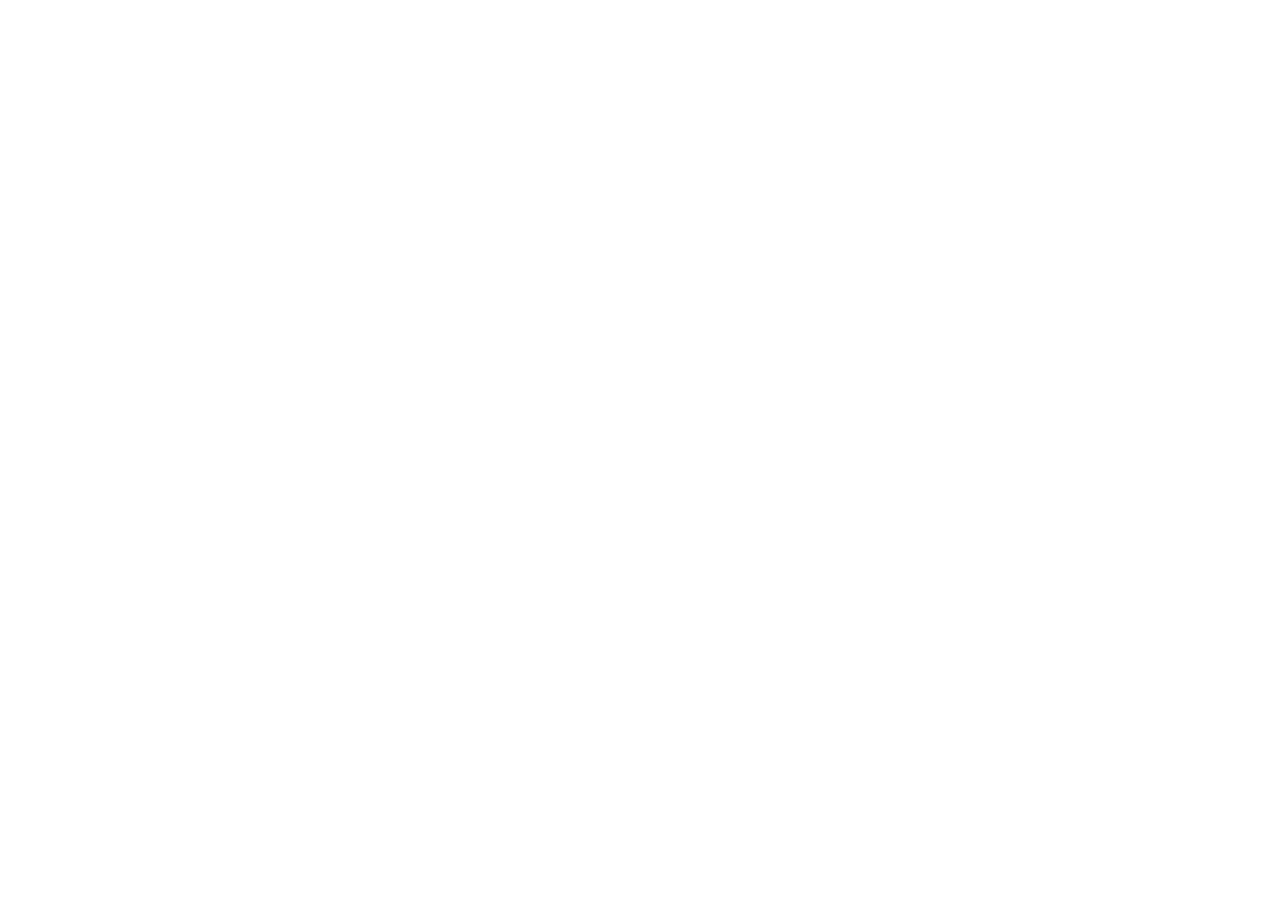
==== index.html @ e64dbd30 "Initial commit" ====
<!DOCTYPE html>
<html lang="en">
<head>
  <meta charset="UTF-8">
  <meta name="viewport" content="width=device-width, initial-scale=1.0">
  <title>astronomy swissknife</title>
</head>
<body>
  
</body>
</html>
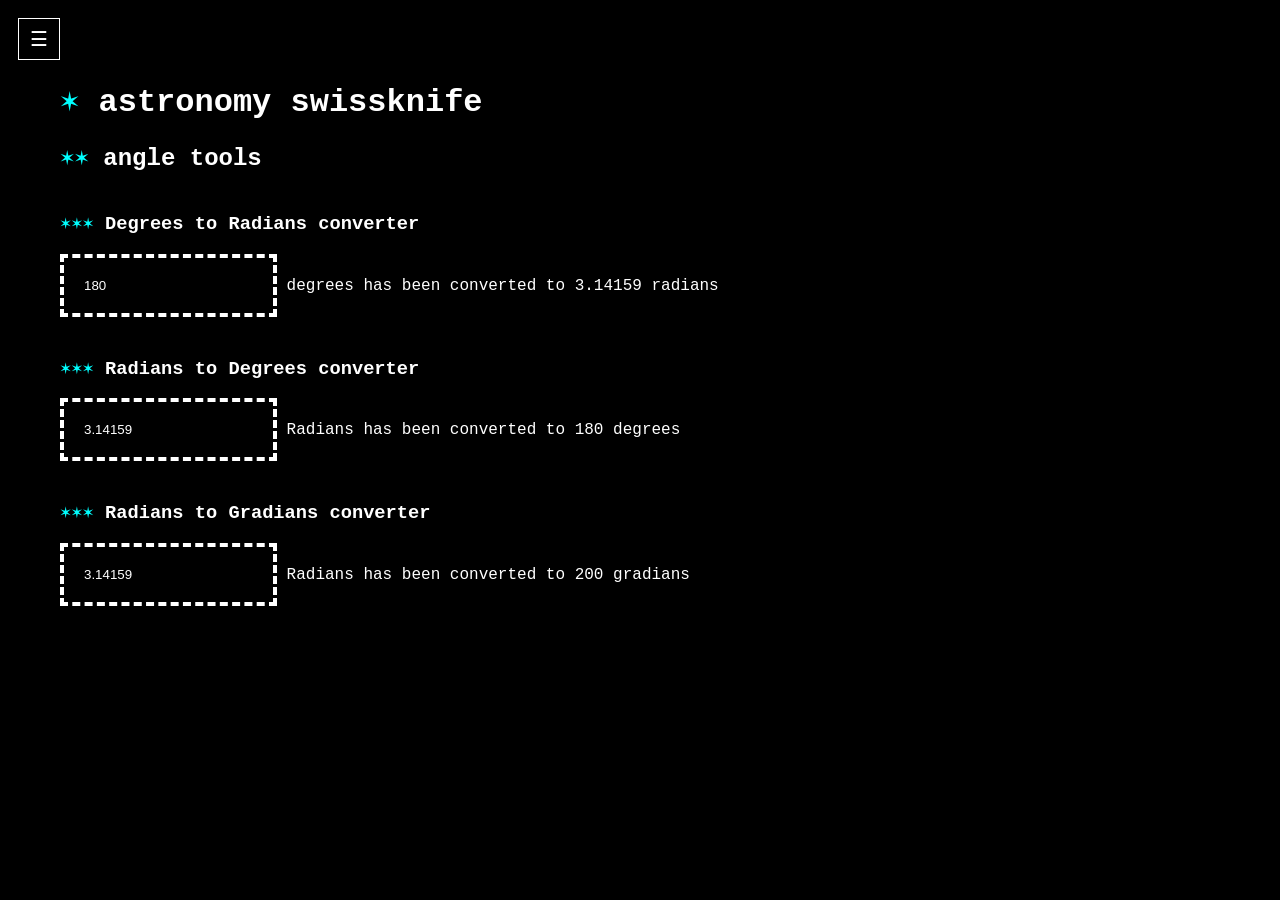
==== commit f8c9d382: "added angle tools" ====
--- a/index.html
+++ b/index.html
@@ -4,8 +4,51 @@
   <meta charset="UTF-8">
   <meta name="viewport" content="width=device-width, initial-scale=1.0">
   <title>astronomy swissknife</title>
+  <link rel="stylesheet" href="styles.css">
 </head>
 <body>
-  
+  <button class="drawer-toggle" id="drawer-toggle" type="button" aria-label="Open navigation menu" aria-expanded="false" aria-controls="side-drawer">
+    <span aria-hidden="true">☰</span>
+  </button>
+
+  <div class="drawer-backdrop" id="drawer-backdrop" hidden></div>
+  <aside class="side-drawer" id="side-drawer" aria-label="Site navigation" aria-hidden="true">
+    <div class="drawer-heading">
+      <span class="stars" aria-hidden="true">✶</span>
+      <span>navigation</span>
+      <button class="drawer-close" id="drawer-close" type="button" aria-label="Close navigation menu">×</button>
+    </div>
+    <nav aria-label="Tools">
+      <a class="drawer-link" href="#angle-tools">angle tools</a>
+      <a class="drawer-link" href="#degrees-to-radians">degrees to radians</a>
+      <a class="drawer-link" href="#radians-to-degrees">radians to degrees</a>
+      <a class="drawer-link" href="#radians-to-gradians">radians to gradians</a>
+    </nav>
+  </aside>
+
+  <main>
+    <h1><span class="stars">✶</span> astronomy swissknife</h1>
+    <h2 id="angle-tools"><span class="stars">✶✶</span> angle tools</h2>
+
+    <section class="converter" id="degrees-to-radians">
+      <h3><span class="stars">✶✶✶</span> Degrees to Radians converter</h3>
+      <input id="degrees" class="text-field" type="number" step="any" inputmode="decimal" value="180">
+      degrees has been converted to <span id="radians-cv">3.14159</span> radians
+    </section>
+
+    <section class="converter" id="radians-to-degrees">
+      <h3><span class="stars">✶✶✶</span> Radians to Degrees converter</h3>
+      <input id="radians" class="text-field" type="number" step="any" inputmode="decimal" value="3.14159">
+      Radians has been converted to <span id="degrees-cv">180</span> degrees
+    </section>
+
+    <section class="converter" id="radians-to-gradians">
+      <h3><span class="stars">✶✶✶</span> Radians to Gradians converter</h3>
+      <input id="radians-2" class="text-field" type="number" step="any" inputmode="decimal" value="3.14159">
+      Radians has been converted to <span id="gradians-cv">200</span> gradians
+    </section>
+  </main>
+
+  <script src="index.js"></script>
 </body>
 </html>
--- a/styles.css
+++ b/styles.css
@@ -0,0 +1,127 @@
+body {
+  margin: 0;
+  padding: 60px;
+  background-color: black;
+  color: white;
+  font-family: 'Courier New', Courier, monospace;
+}
+
+main {
+  max-width: 900px;
+}
+
+.drawer-toggle,
+.drawer-close {
+  border: 1px solid white;
+  color: white;
+  background: black;
+  font: inherit;
+  cursor: pointer;
+}
+
+.drawer-toggle {
+  position: fixed;
+  top: 18px;
+  left: 18px;
+  z-index: 2;
+  width: 42px;
+  height: 42px;
+  font-size: 20px;
+}
+
+.side-drawer {
+  position: fixed;
+  inset: 0 auto 0 0;
+  z-index: 4;
+  box-sizing: border-box;
+  width: min(320px, 85vw);
+  padding: 24px;
+  border-right: 1px solid white;
+  background: black;
+  transform: translateX(-100%);
+  transition: transform 180ms ease-out;
+}
+
+.side-drawer.is-open {
+  transform: translateX(0);
+}
+
+.drawer-heading {
+  display: flex;
+  align-items: center;
+  gap: 10px;
+  padding-bottom: 20px;
+  border-bottom: 1px solid white;
+  font-size: 18px;
+}
+
+.drawer-close {
+  width: 32px;
+  height: 32px;
+  margin-left: auto;
+  font-size: 24px;
+  line-height: 1;
+}
+
+.side-drawer nav {
+  display: grid;
+  gap: 4px;
+  padding-top: 18px;
+}
+
+.drawer-link {
+  padding: 12px 10px;
+  color: white;
+  text-decoration: none;
+}
+
+.drawer-link:hover,
+.drawer-link:focus-visible {
+  outline: 1px solid white;
+  background: white;
+  color: black;
+}
+
+.drawer-backdrop:not([hidden]) {
+  position: fixed;
+  inset: 0;
+  z-index: 3;
+  background: rgb(0 0 0 / 65%);
+}
+
+.text-field {
+  border: 4px dashed white;
+
+  padding: 20px;
+  color: white;
+  background-color: black;
+}
+
+.stars {
+  color: cyan;
+}
+
+.converter {
+  margin-top: 40px;
+}
+
+.converter h3 {
+  margin-top: 0;
+}
+
+@media (max-width: 600px) {
+  body {
+    padding: 72px 24px 32px;
+  }
+
+  .text-field {
+    box-sizing: border-box;
+    max-width: 100%;
+  }
+}
+
+@media (prefers-reduced-motion: reduce) {
+  .side-drawer {
+    transition: none;
+  }
+}
